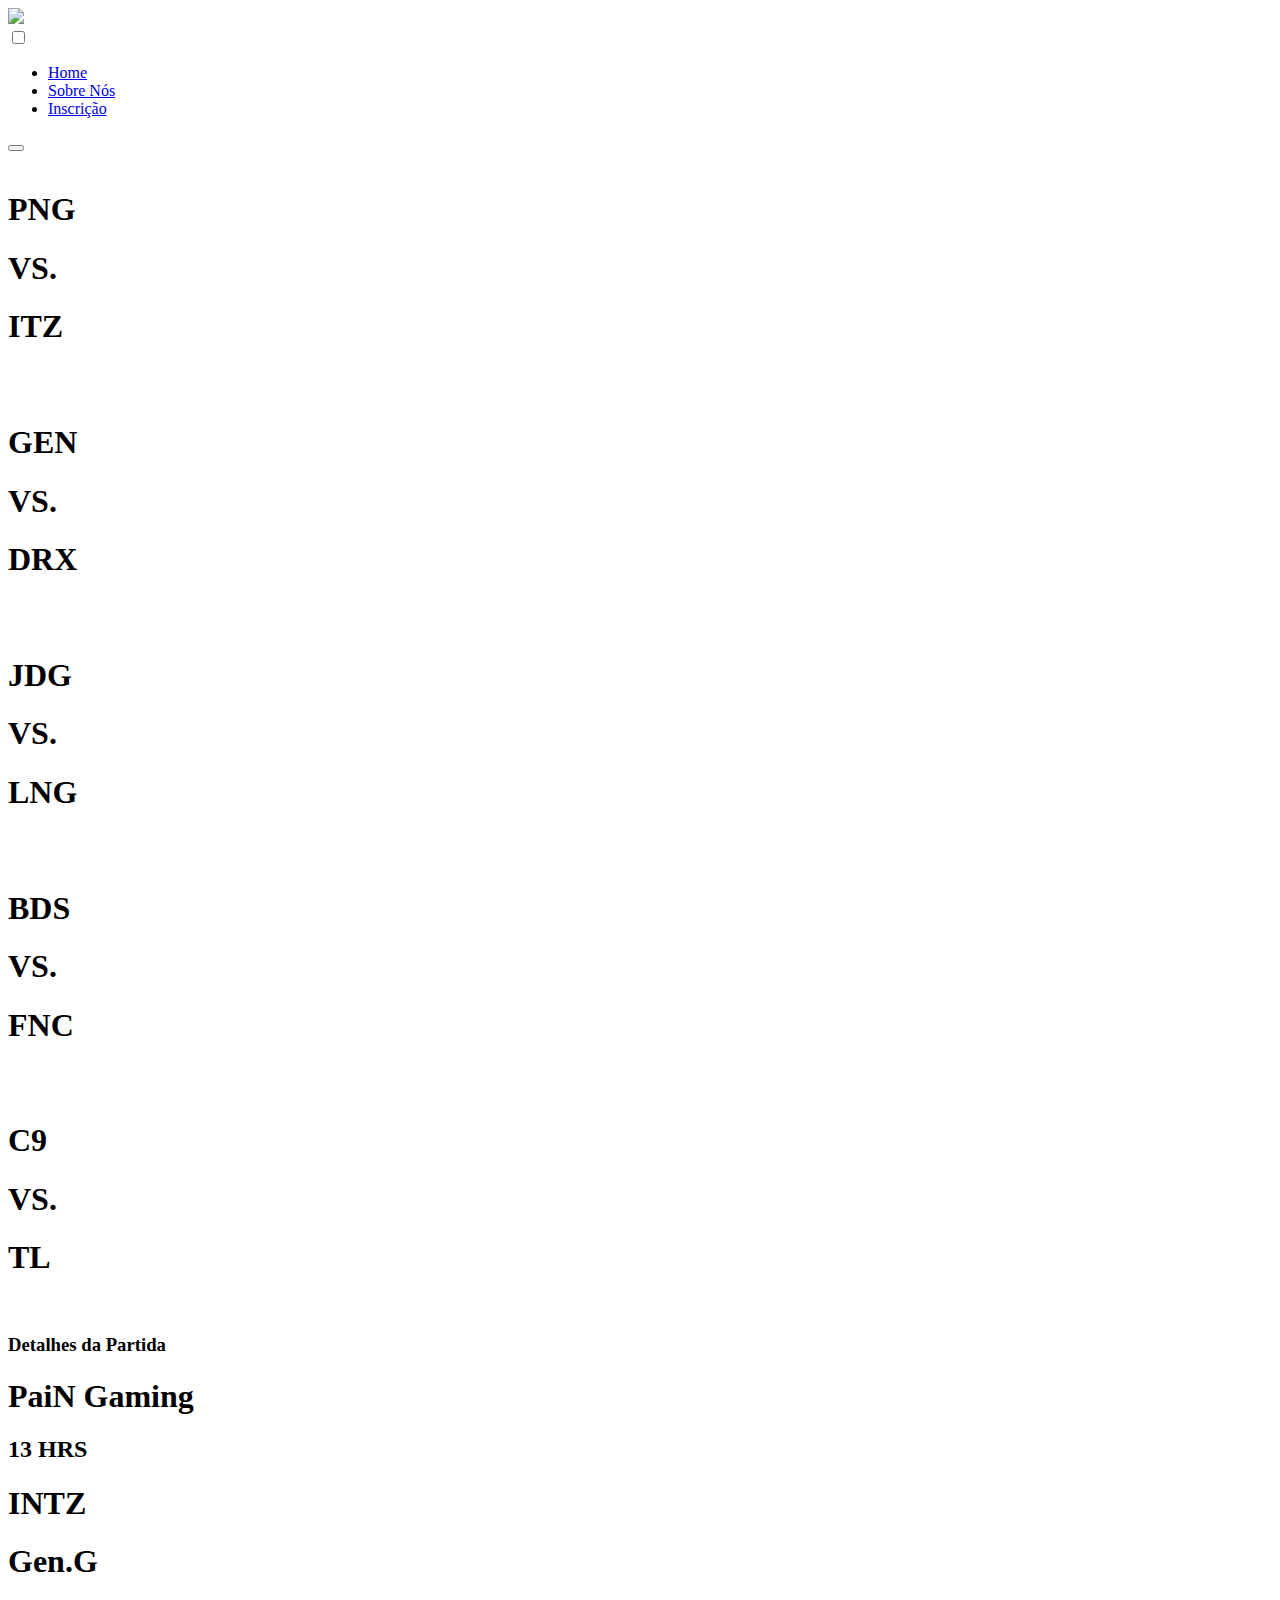
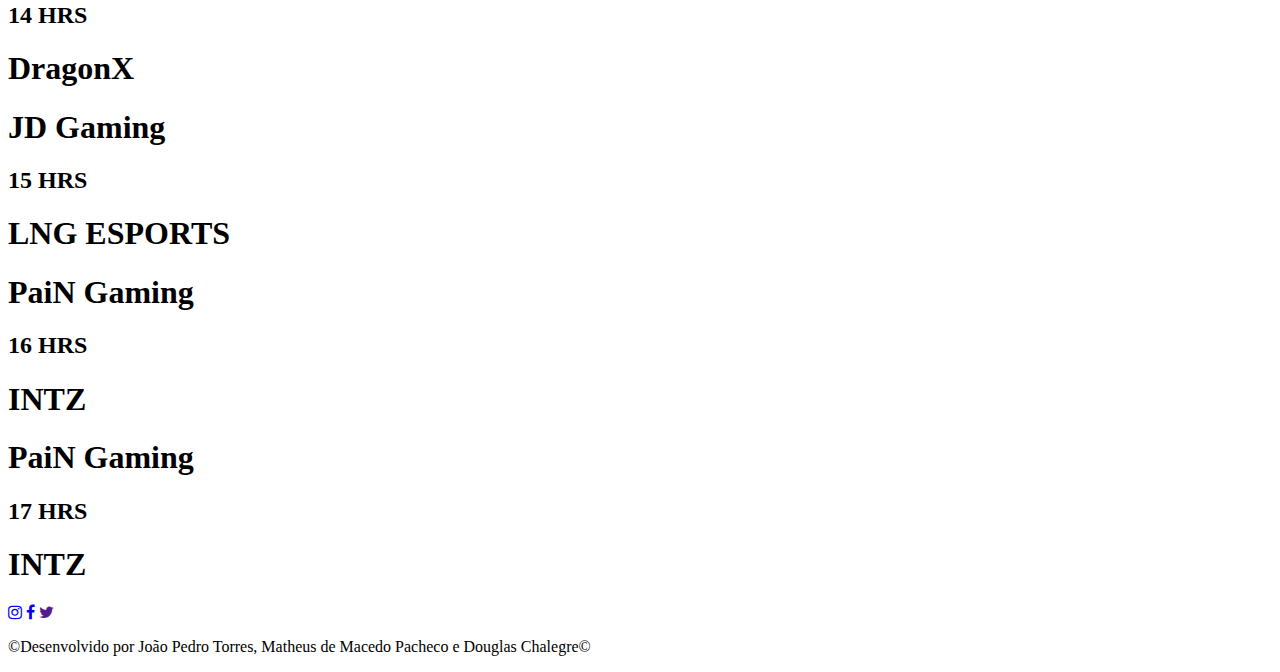
==== CS_page.html @ 5e4ee9fb "Add files via upload" ====
<!DOCTYPE html>
<html lang="pt-br">
<head>
    <meta charset="UTF-8">
    <meta name="viewport" content="width=device-width, initial-scale=1.0">
    <title>Unifavip Play</title>
    <link rel="icon" href="../IMG/favicon.ico" type="image/x-icon">
    <link rel="stylesheet" href="../CSS/style.css">
    <link rel="stylesheet" href="../CSS/responsive.css">
    <link rel="stylesheet" href="https://cdnjs.cloudflare.com/ajax/libs/font-awesome/4.7.0/css/font-awesome.min.css">
    <script defer src="../JS/main.js"></script>
    <script src="https://kit.fontawesome.com/c771e31f5f.js" crossorigin="anonymous"></script>
</head>
<body>
<!-- Inicio do Header-->
<header class="menu">
    <div class="logo">
        <a class="logo" href="index.html"><img class="logoimg" src="../IMG/UNIFAVIP PLAY.svg"></a>
    </div>
    
    <nav class="link">
        <div class="darkmode-button">
            <input type="checkbox" class="darkmode-box" id="chk">

            <label onclick="darkmodejogos()" class="darkmode-label" for="chk">
                <i class="fa-solid fa-sun"></i>
                <i class="fa-solid fa-moon"></i>
                <div class="ball"></div>
            </label>
        </div>

        <ul class="ul-link">
            <li><a href="index.html">Home</a></li>
            <li><a href="sobre.html">Sobre Nós</a></li>
            <li><a href="inscricao.html">Inscrição</a></li>
        </ul>
        <button class="mobile_menu"></button>       
    </nav>
</header>
<!-- Fim do Header-->
<!-- Começo do Main-->
<main class="main-gamepage cs-bg">
    <section class="section-gamepage">
        <div class="partidas-gamepage">        
            <div class="partida-gamepage game1">                  
                <img src="../IMG/logo-times/pain.png" alt="">
                <h1>PNG</h1>
                <h1>VS.</h1>  
                <h1>ITZ</h1>
                <img src="../IMG/logo-times/INTZ.webp" alt="">
            </div>

            <div class="partida-gamepage game2">                     
                <img src="../IMG/logo-times/GENG.webp" alt="">
                <h1>GEN</h1>
                <h1>VS.</h1>
                <h1>DRX</h1>
                <img src="../IMG/logo-times/drx.png" alt="">
            </div>

            <div class="partida-gamepage game3">                                  
                    <img src="../IMG/logo-times/jdg.png" alt="">
                    <h1>JDG</h1>
                    <h1>VS.</h1>
                    <h1>LNG</h1>
                    <img src="../IMG/logo-times/LNG.webp" alt="">               
            </div>

            <div class="partida-gamepage game4">                      
                <img src="../IMG/logo-times/bds.png" alt="">
                <h1>BDS</h1>
                <h1>VS.</h1>
                <h1>FNC</h1>
                <img src="../IMG/logo-times/fnatic.png" alt="">
            </div>

            <div class="partida-gamepage game5">                      
                <img src="../IMG/logo-times/c9.png" alt="">
                <h1>C9</h1>
                <h1>VS.</h1>
                <h1>TL</h1>
                <img src="../IMG/logo-times/liquid.png" alt="">
            </div>
        </div> 
<!-- Começo da Div de Informações das partidas-->
        <div class="partidas-info">
            <div class="partida-info">
                <div class="partida-titulo"><h3>Detalhes da Partida</h3></div>
                <div class="partida-texto">                    
                    <h1>PaiN Gaming</h1>
                    <h2>13 HRS</h2>
                    <h1>INTZ</h1>
                </div>
            </div>  
            <div class="partida-info">
                <div class="partida-titulo"></div>
                <div class="partida-texto">                    
                    <h1>Gen.G</h1>
                    <h2>14 HRS</h2>
                    <h1>DragonX</h1>
                </div>
            </div> 
            <div class="partida-info">
                <div class="partida-titulo"></div>
                <div class="partida-texto">                    
                    <h1>JD Gaming</h1>
                    <h2>15 HRS</h2>
                    <h1>LNG ESPORTS</h1>
                </div>
            </div>  
            <div class="partida-info">
                <div class="partida-titulo"></div>
                <div class="partida-texto">                    
                    <h1>PaiN Gaming</h1>
                    <h2>16 HRS</h2>
                    <h1>INTZ</h1>
                </div>
            </div> 
            <div class="partida-info">
                <div class="partida-titulo"></div>
                <div class="partida-texto">                    
                    <h1>PaiN Gaming</h1>
                    <h2>17 HRS</h2>
                    <h1>INTZ</h1>
                </div>
            </div>  
<!-- Fim da Div de Informações das partidas-->              
        </div>
    </section>
</main> 
<!-- Fim do Main-->
<!-- Início do Footer-->
    <footer class="rodape">
        <div class="endereco">
            <div class="social">
                <a href="https://www.instagram.com/computacaounifavip_/" target="_blank"><i class="fa fa-instagram" aria-hidden="true"></i></a>
                <a href="https://www.facebook.com/unifavipwyden" target="_blank"><i class="fa fa-facebook-f"></i></a>
                <a href=""><i class="fa fa-twitter"></i></a>             
            </div>
            <p>©Desenvolvido por João Pedro Torres, Matheus de Macedo Pacheco e Douglas Chalegre©</p>           
        </div>
    </footer>
<!--Fim do Footer-->
    
</body>
</html>
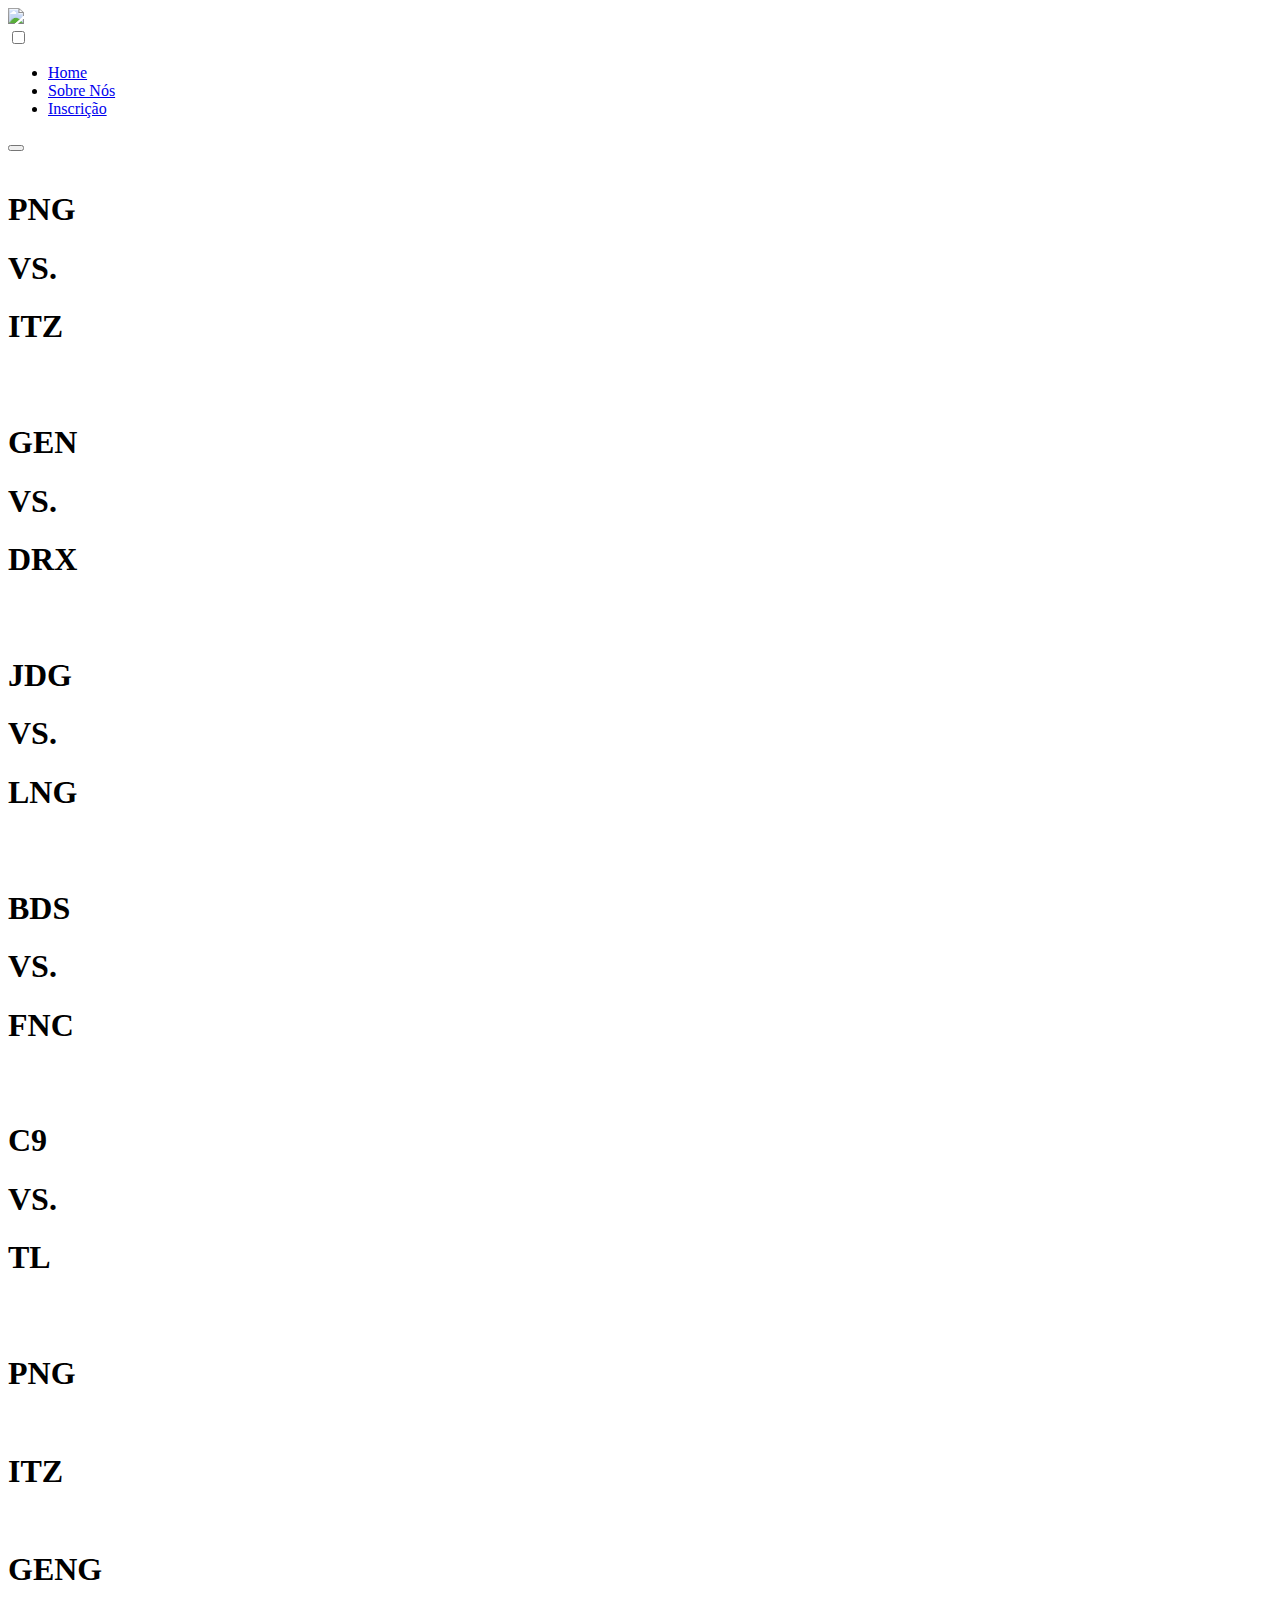
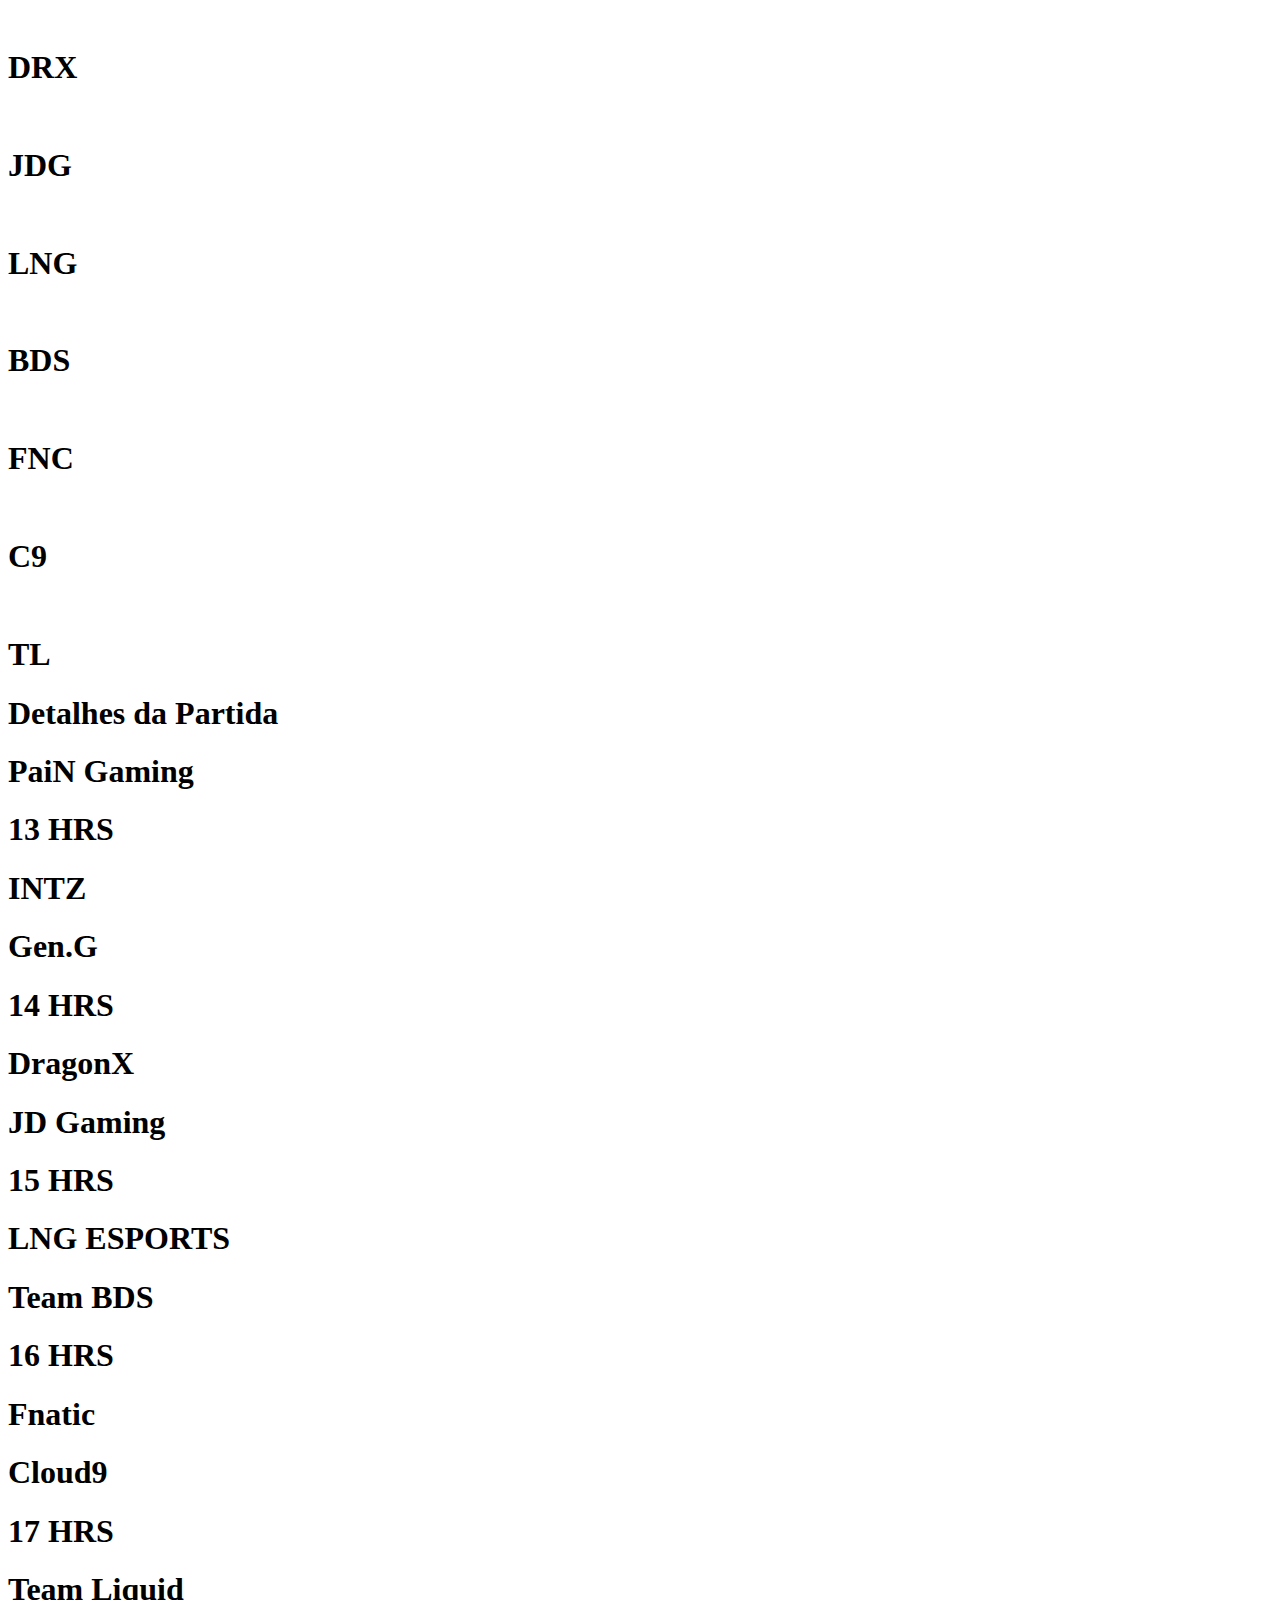
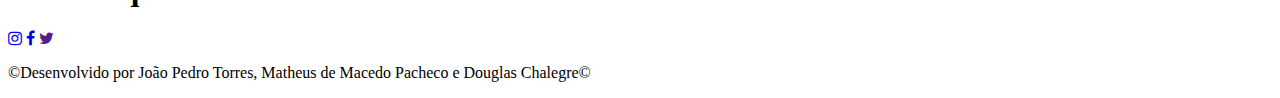
==== commit 25fa5743: "Update CS_page.html" ====
--- a/CS_page.html
+++ b/CS_page.html
@@ -39,13 +39,13 @@
 </header>
 <!-- Fim do Header-->
 <!-- Começo do Main-->
-<main class="main-gamepage cs-bg">
+<main class="main-gamepage lol-bg">
     <section class="section-gamepage">
         <div class="partidas-gamepage">        
             <div class="partida-gamepage game1">                  
                 <img src="../IMG/logo-times/pain.png" alt="">
                 <h1>PNG</h1>
-                <h1>VS.</h1>  
+                <h1 class="vs">VS.</h1>  
                 <h1>ITZ</h1>
                 <img src="../IMG/logo-times/INTZ.webp" alt="">
             </div>
@@ -53,23 +53,23 @@
             <div class="partida-gamepage game2">                     
                 <img src="../IMG/logo-times/GENG.webp" alt="">
                 <h1>GEN</h1>
-                <h1>VS.</h1>
+                <h1 class="vs">VS.</h1>
                 <h1>DRX</h1>
                 <img src="../IMG/logo-times/drx.png" alt="">
             </div>
 
             <div class="partida-gamepage game3">                                  
-                    <img src="../IMG/logo-times/jdg.png" alt="">
-                    <h1>JDG</h1>
-                    <h1>VS.</h1>
-                    <h1>LNG</h1>
-                    <img src="../IMG/logo-times/LNG.webp" alt="">               
+                <img src="../IMG/logo-times/jdg.png" alt="">
+                <h1>JDG</h1>
+                <h1 class="vs">VS.</h1>
+                <h1>LNG</h1>
+                <img src="../IMG/logo-times/LNG.webp" alt="">               
             </div>
 
             <div class="partida-gamepage game4">                      
                 <img src="../IMG/logo-times/bds.png" alt="">
                 <h1>BDS</h1>
-                <h1>VS.</h1>
+                <h1 class="vs">VS.</h1>
                 <h1>FNC</h1>
                 <img src="../IMG/logo-times/fnatic.png" alt="">
             </div>
@@ -77,54 +77,107 @@
             <div class="partida-gamepage game5">                      
                 <img src="../IMG/logo-times/c9.png" alt="">
                 <h1>C9</h1>
-                <h1>VS.</h1>
+                <h1 class="vs">VS.</h1>
                 <h1>TL</h1>
                 <img src="../IMG/logo-times/liquid.png" alt="">
             </div>
+            <!-- Modelo Responsivo -->
+            <div class="partida-gamepage-resp game1">
+                <div class="time1">
+                    <img src="../IMG/logo-times/pain.png" alt="">
+                    <h1>PNG</h1>
+                </div>
+                <div class="time2">
+                    <img src="../IMG/logo-times/INTZ.webp" alt="">
+                    <h1>ITZ</h1>
+                </div>
+            </div>
+
+            <div class="partida-gamepage-resp game2">
+                <div class="time1">
+                    <img src="../IMG/logo-times/GENG.webp" alt="">
+                    <h1>GENG</h1>
+                </div>
+                <div class="time2">
+                    <img src="../IMG/logo-times/drx.png" alt="">
+                    <h1>DRX</h1>
+                </div>
+            </div>
+
+            <div class="partida-gamepage-resp game3">
+                <div class="time1">
+                    <img src="../IMG/logo-times/jdg.png" alt="">
+                    <h1>JDG</h1>
+                </div>
+                <div class="time2">
+                    <img src="../IMG/logo-times/LNG.webp" alt="">
+                    <h1>LNG</h1>
+                </div>
+            </div>
+
+            <div class="partida-gamepage-resp game4">
+                <div class="time1">
+                    <img src="../IMG/logo-times/bds.png" alt="">
+                    <h1>BDS</h1>
+                </div>
+                <div class="time2">
+                    <img src="../IMG/logo-times/fnatic.png" alt="">
+                    <h1>FNC</h1>
+                </div>
+            </div>
+
+            <div class="partida-gamepage-resp game5">
+                <div class="time1">
+                    <img src="../IMG/logo-times/c9.png" alt="">
+                    <h1>C9</h1>
+                </div>
+                <div class="time2">
+                    <img src="../IMG/logo-times/liquid.png" alt="">
+                    <h1>TL</h1>
+                </div>
+            </div>
+
+            <!-- Modelo Responsivo -->
         </div> 
 <!-- Começo da Div de Informações das partidas-->
         <div class="partidas-info">
             <div class="partida-info">
-                <div class="partida-titulo"><h3>Detalhes da Partida</h3></div>
-                <div class="partida-texto">                    
+                <div class="partida-info-titulo"><h1>Detalhes da Partida</h1></div>
+                <div class="partida-info-texto">                    
                     <h1>PaiN Gaming</h1>
-                    <h2>13 HRS</h2>
+                    <h1>13 HRS</h1>
                     <h1>INTZ</h1>
                 </div>
-            </div>  
+            </div>           
             <div class="partida-info">
-                <div class="partida-titulo"></div>
-                <div class="partida-texto">                    
+                <div class="partida-info-texto">                    
                     <h1>Gen.G</h1>
-                    <h2>14 HRS</h2>
+                    <h1>14 HRS</h1>
                     <h1>DragonX</h1>
                 </div>
-            </div> 
+            </div>            
             <div class="partida-info">
-                <div class="partida-titulo"></div>
-                <div class="partida-texto">                    
+                <div class="partida-info-texto">                    
                     <h1>JD Gaming</h1>
-                    <h2>15 HRS</h2>
+                    <h1>15 HRS</h1>
                     <h1>LNG ESPORTS</h1>
                 </div>
-            </div>  
+            </div>            
             <div class="partida-info">
-                <div class="partida-titulo"></div>
-                <div class="partida-texto">                    
-                    <h1>PaiN Gaming</h1>
-                    <h2>16 HRS</h2>
-                    <h1>INTZ</h1>
+                <div class="partida-info-texto">                    
+                    <h1>Team BDS</h1>
+                    <h1>16 HRS</h1>
+                    <h1>Fnatic</h1>
+                </div>
+            </div>            
+            <div class="partida-info">
+                <div class="partida-info-texto">                    
+                    <h1>Cloud9</h1>
+                    <h1>17 HRS</h1>
+                    <h1>Team Liquid</h1>
                 </div>
             </div> 
-            <div class="partida-info">
-                <div class="partida-titulo"></div>
-                <div class="partida-texto">                    
-                    <h1>PaiN Gaming</h1>
-                    <h2>17 HRS</h2>
-                    <h1>INTZ</h1>
-                </div>
-            </div>  
-<!-- Fim da Div de Informações das partidas-->              
+<!-- Fim da Div de Informações das partidas-->                           
         </div>
     </section>
 </main> 
@@ -143,4 +196,4 @@
 <!--Fim do Footer-->
     
 </body>
-</html>+</html>
